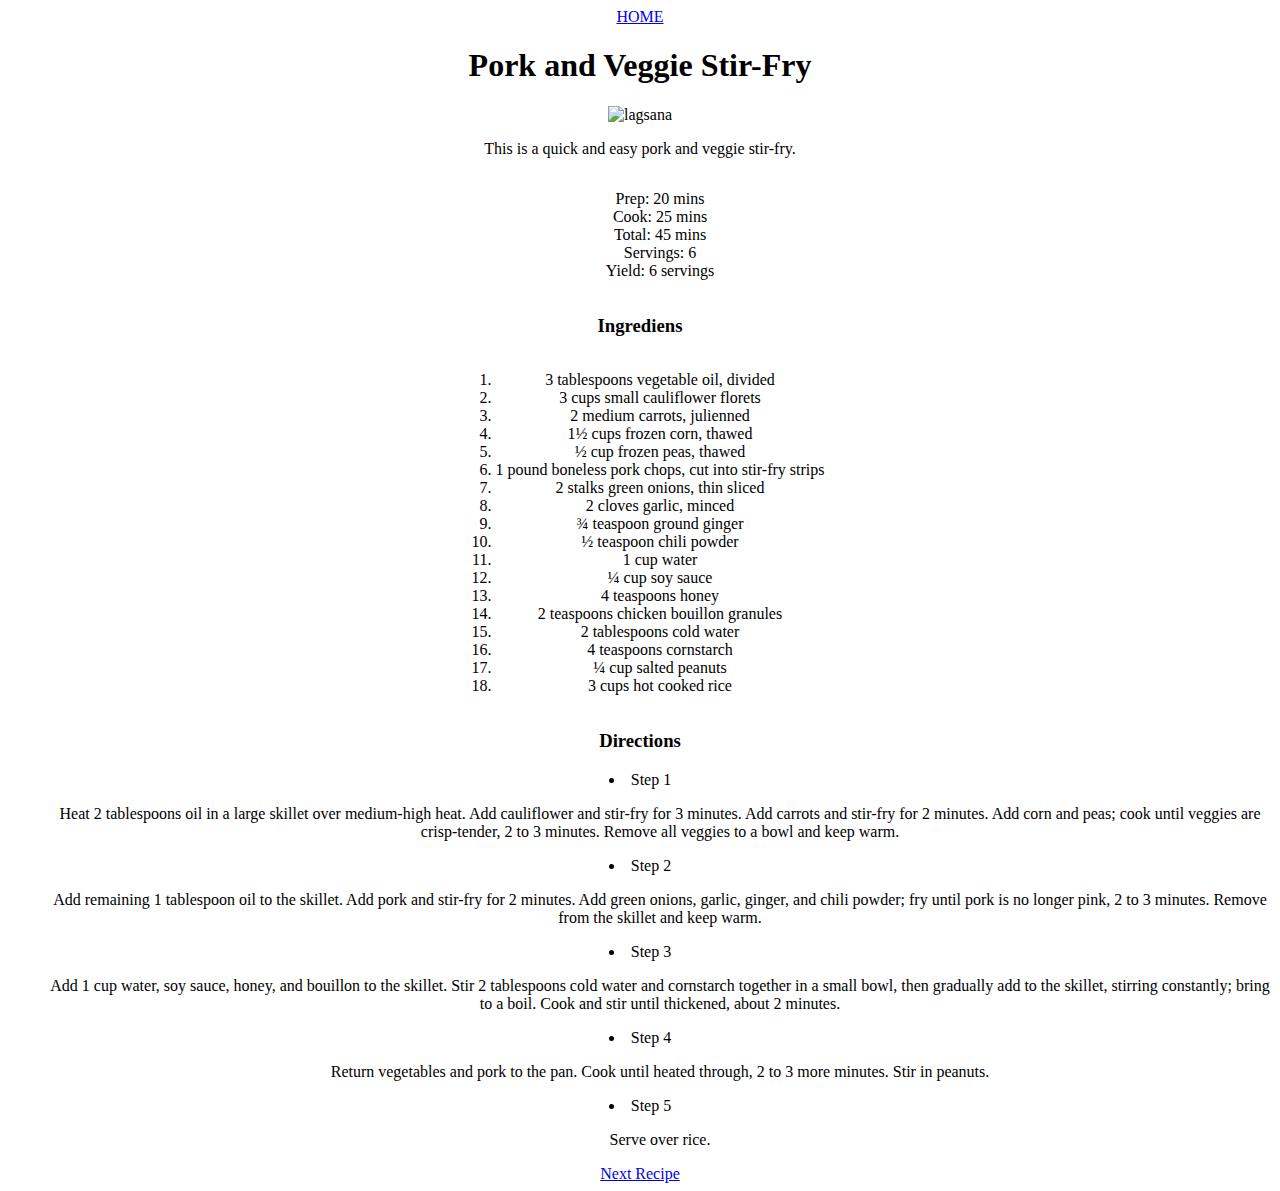
==== recipes/lagsana.html @ f9058527 "bugs" ====
<html lang="en">
<head>
    <meta charset="UTF-8">
    <meta http-equiv="X-UA-Compatible" content="IE=edge">
    <meta name="viewport" content="width=device-width, initial-scale=1.0">
    <link rel="stylesheet" href="lagsana.css">
    <title>Pork and Veggie Stir-Fry</title>
    <a href="/Users/denizcamalan/repos/odin-recipes/index.html">HOME</a>
</head>
<body>
    <h1>Pork and Veggie Stir-Fry</h1>
    <img src="/Users/denizcamalan/repos/odin-recipes/images/image.jpeg" alt="lagsana">
    <p>This is a quick and easy pork and veggie stir-fry.</p>
    <ul class="quicktip">
        <li>Prep: 20 mins</li>   
        <li>Cook: 25 mins</li>
        <li>Total: 45 mins</li>
        <li>Servings: 6</li>
        <li>Yield: 6 servings</li>
    </ul>
    <h3>Ingrediens</h3>
    <div class="ingrediens">
        <ol>
            <li>3 tablespoons vegetable oil, divided</li>
            <li>3 cups small cauliflower florets</li>
            <li>2 medium carrots, julienned</li>
            <li>1½ cups frozen corn, thawed</li>         
            <li>½ cup frozen peas, thawed</li>
            <li>1 pound boneless pork chops, cut into stir-fry strips</li>
            <li>2 stalks green onions, thin sliced</li>
            <li>2 cloves garlic, minced</li>
            <li>¾ teaspoon ground ginger</li>
            <li>½ teaspoon chili powder</li>
            <li>1 cup water</li>
            <li>¼ cup soy sauce</li>
            <li>4 teaspoons honey</li>
            <li>2 teaspoons chicken bouillon granules</li>
            <li>2 tablespoons cold water</li>
            <li>4 teaspoons cornstarch</li>
            <li>¼ cup salted peanuts</li>
            <li>3 cups hot cooked rice</li>
        </ol>
    </div>  
    <h3>Directions</h3>
    <div class="steps">
        <li>Step 1
            <ul>
            Heat 2 tablespoons oil in a large skillet over medium-high heat. 
            Add cauliflower and stir-fry for 3 minutes. Add carrots and stir-fry for 2 minutes. 
            Add corn and peas; cook until veggies are crisp-tender, 2 to 3 minutes.
            Remove all veggies to a bowl and keep warm.
            </ul>
        </li>
        <li>Step 2
            <ul>
                Add remaining 1 tablespoon oil to the skillet. 
                Add pork and stir-fry for 2 minutes. Add green onions, garlic, ginger, 
                and chili powder; fry until pork is no longer pink, 2 to 3 minutes. 
                Remove from the skillet and keep warm.
            </ul>
        </li>
        <li>Step 3
            <ul>
                Add 1 cup water, soy sauce, honey, and bouillon to the skillet. Stir 2 tablespoons cold water and cornstarch together in a small bowl, then gradually add to the skillet, stirring constantly; bring to a boil. Cook and stir until thickened, about 2 minutes.
            </ul>
        </li>
        <li>Step 4
            <ul>
                Return vegetables and pork to the pan. Cook until heated through, 2 to 3 more minutes. Stir in peanuts.
            </ul>
        </li>
        <li>Step 5
            <ul>
                Serve over rice.
            </ul>
        </li>
    </div>
    <a href="lagsana2.html">Next Recipe</a>
</body>
</html>
---- recipes/lagsana.css ----
body {
    text-align: center;
}

body > ul, ol {
    display: inline-block;
  }

.quicktip {
    list-style: none;
}
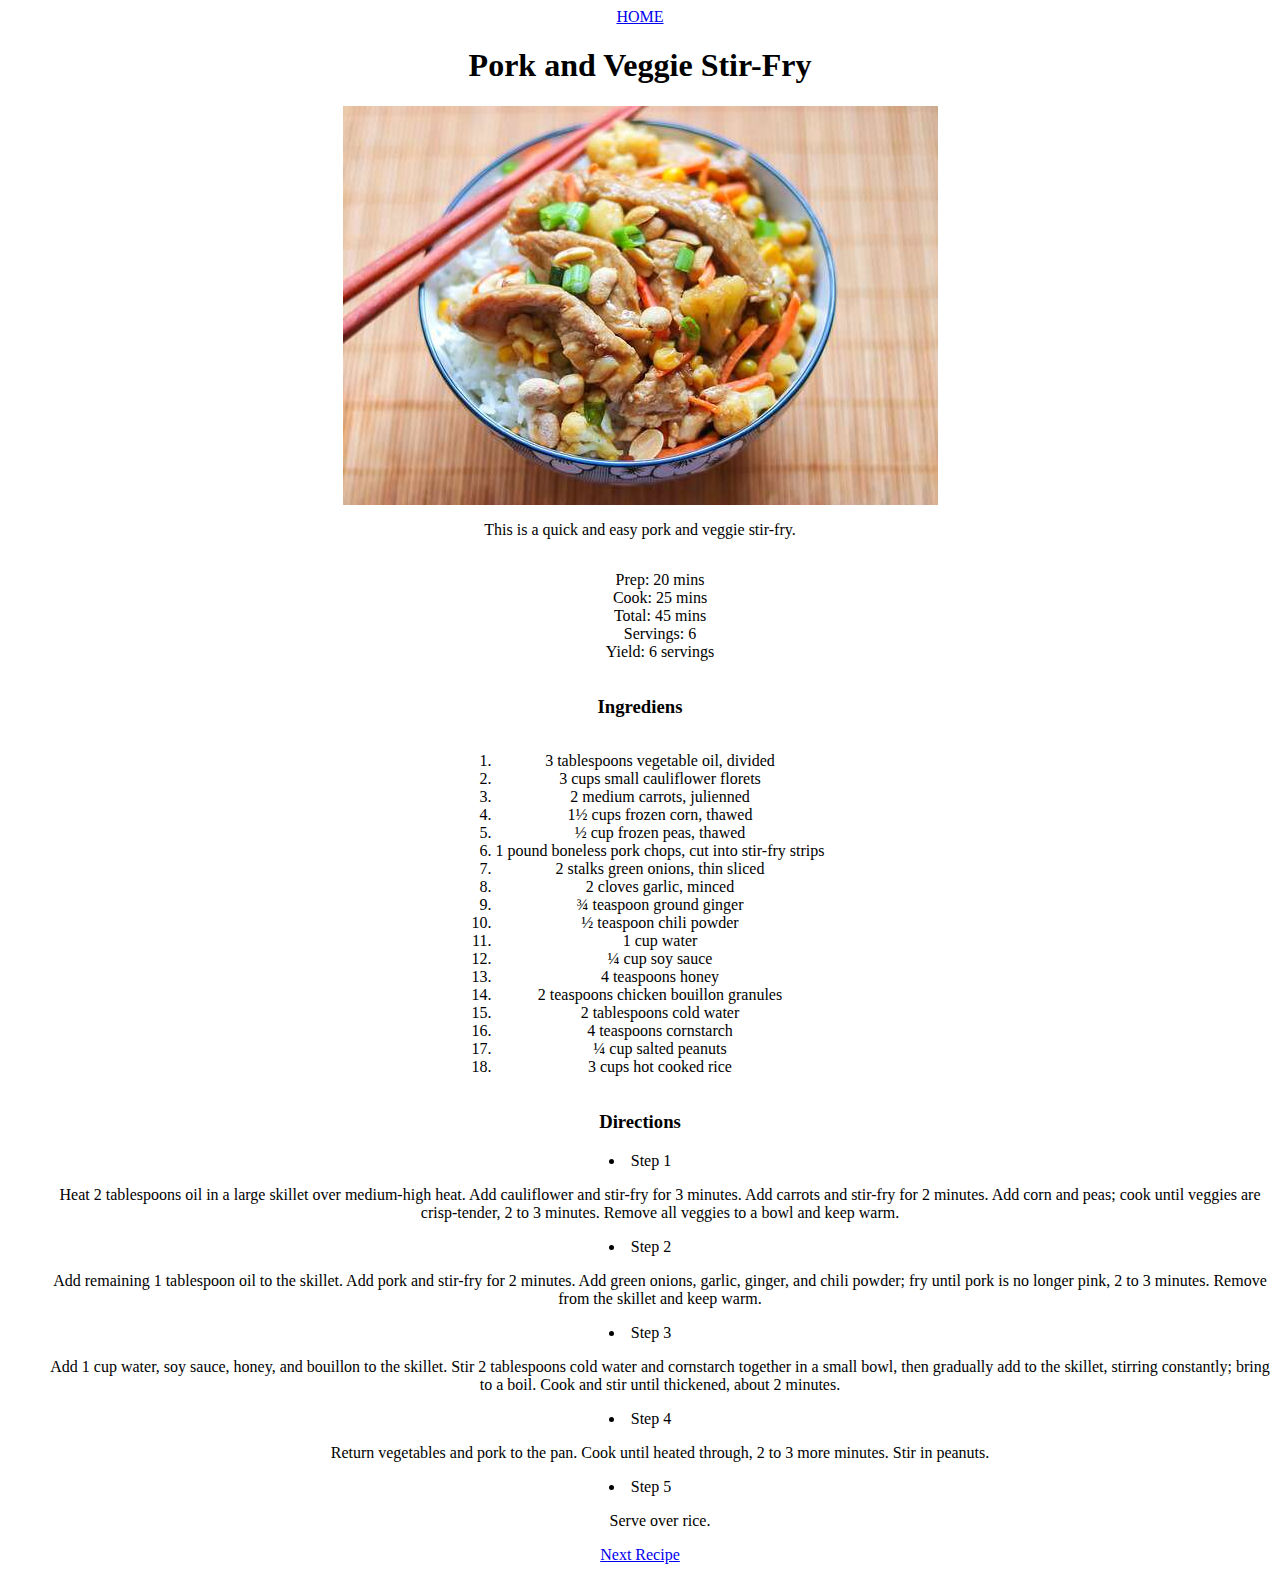
==== commit bc3e9b0b: "another bug" ====
--- a/recipes/lagsana.html
+++ b/recipes/lagsana.html
@@ -5,11 +5,11 @@
     <meta name="viewport" content="width=device-width, initial-scale=1.0">
     <link rel="stylesheet" href="lagsana.css">
     <title>Pork and Veggie Stir-Fry</title>
-    <a href="/Users/denizcamalan/repos/odin-recipes/index.html">HOME</a>
+    <a href="../index.html">HOME</a>
 </head>
 <body>
     <h1>Pork and Veggie Stir-Fry</h1>
-    <img src="/Users/denizcamalan/repos/odin-recipes/images/image.jpeg" alt="lagsana">
+    <img src="../images/image.jpeg" alt="lagsana">
     <p>This is a quick and easy pork and veggie stir-fry.</p>
     <ul class="quicktip">
         <li>Prep: 20 mins</li>   
@@ -75,6 +75,6 @@
             </ul>
         </li>
     </div>
-    <a href="lagsana2.html">Next Recipe</a>
+    <a href="./lagsana2.html">Next Recipe</a>
 </body>
 </html>